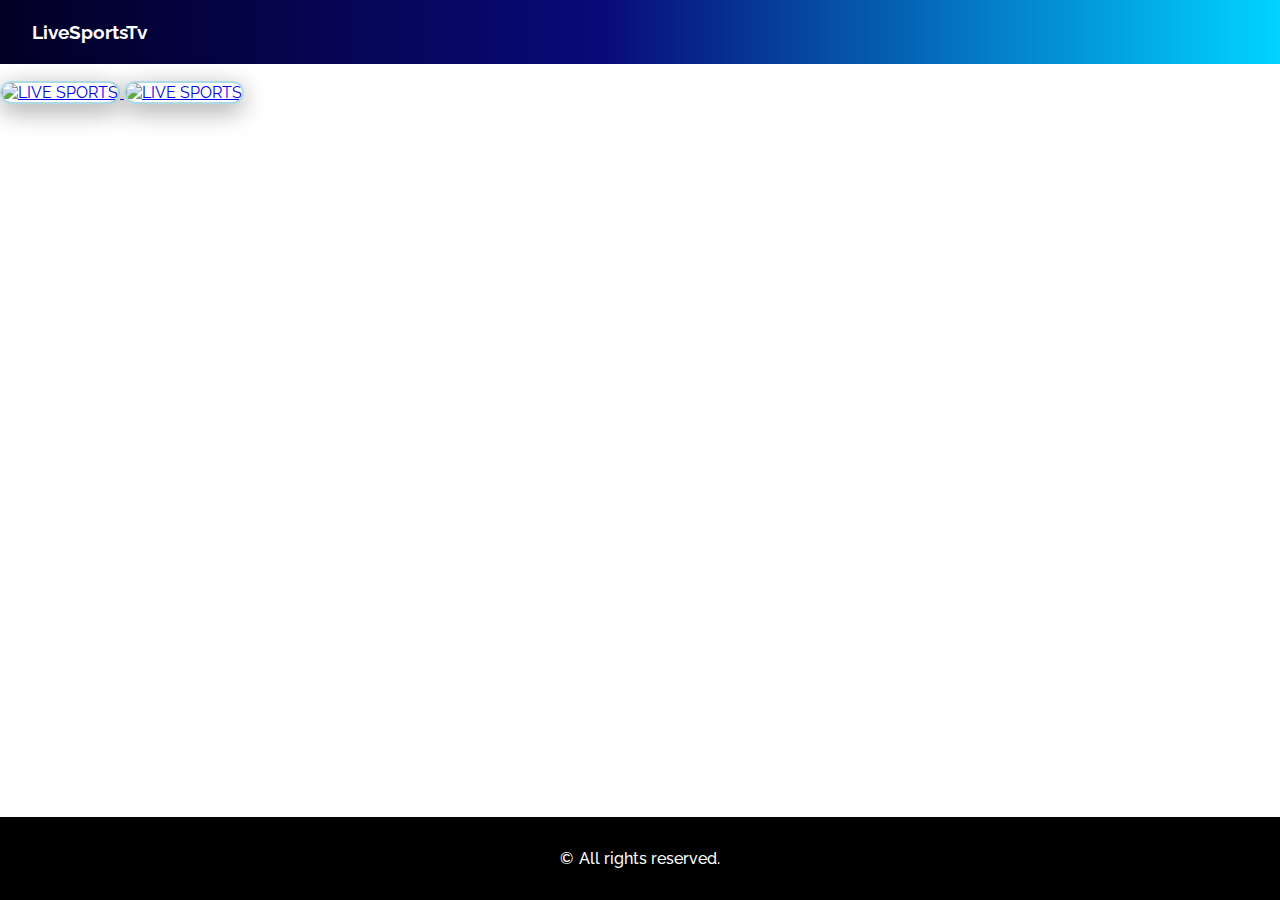
==== index.html @ c9d452a0 "link" ====
<!DOCTYPE html>
<html>

<head>
  <meta charset="utf-8">
  <meta name="viewport" content="width=device-width">
  <title>replit</title>
  <link href="style.css" rel="stylesheet" type="text/css" />
</head>

<body>
  
  <section class="top-nav">
    <div>
      <h3>
         LiveSportsTv
      </h3>
       
    </div>
    <input id="menu-toggle" type="checkbox" />
    <label class='menu-button-container' for="menu-toggle">
    <div class='menu-button'></div>
  </label>
    
  </section>
  <div class='Img1'>
<a href="https://cricket.localiptv.tk/HBL_PSL_23/SONY_LIV_LINK1.m3u8"><img src="https://encrypted-tbn0.gstatic.com/images?q=tbn:ANd9GcS2zPuqQ1z4JKcxyRIoTdU573qDVNbIj_TQyA&usqp=CAU" alt="LIVE SPORTS"</a> 
  <a href="#"><img src="https://encrypted-tbn0.gstatic.com/images?q=tbn:ANd9GcSMt7y5xP3MQbUAivLPFPl34pgBMyyWGRHFYg&usqp=CAU" alt="LIVE SPORTS"</a>
  </div>

<div class="footer">&copy;<span id="year"> </span><span> All rights reserved.</span></div>



  
  
  
  <script src="script.js"></script>

  <!--
  This script places a badge on your repl's full-browser view back to your repl's cover
  page. Try various colors for the theme: dark, light, red, orange, yellow, lime, green,
  teal, blue, blurple, magenta, pink!
  -->
  <script src="https://replit.com/public/js/replit-badge-v2.js" theme="dark" position="bottom-right"></script>
</body>

</html>
---- style.css ----
@import url(https://fonts.googleapis.com/css?family=Raleway);
h2 {
  vertical-align: center;
  text-align: center;
}

html, body {
  margin: 0;
  height: 100%;
}

* {
  font-family: "Raleway";
  box-sizing: border-box;
}

.top-nav {
  display: flex;
  flex-direction: row;
  align-items: center;
  justify-content: space-between;
  background-color: #00BAF0;

  background: rgb(131,58,180);
background: linear-gradient(90deg, rgba(2,0,36,1) 0%, rgba(9,9,121,1) 47%, rgba(0,212,255,1) 100%);
  /*background: linear-gradient(to left, #f46b45, #eea849);
  /* W3C, IE 10+/ Edge, Firefox 16+, Chrome 26+, Opera 12+, Safari 7+ */
  color: #FFF;
  height: 60px;
  padding: 2em;


}

.menu {
  display: flex;
  flex-direction: row;
  list-style-type: none;
  margin: 0;
  padding: 0;
}

.menu > li {
  margin: 0 1rem;
}

.menu-button-container {
  display: none;
  height: 100%;
  width: 30px;
  cursor: pointer;
  flex-direction: column;
  justify-content: center;
  align-items: center;
}

#menu-toggle {
  display: none;
}

.menu-button,
.menu-button::before,
.menu-button::after {
  display: block;
  background-color: #fff;
  position: absolute;
  height: 4px;
  width: 30px;
  transition: transform 400ms cubic-bezier(0.23, 1, 0.32, 1);
  border-radius: 2px;
}

.menu-button::before {
  content: '';
  margin-top: -8px;
}

.menu-button::after {
  content: '';
  margin-top: 8px;
}

#menu-toggle:checked + .menu-button-container .menu-button::before {
  margin-top: 0px;
  transform: rotate(405deg);
}

#menu-toggle:checked + .menu-button-container .menu-button {
  background: rgba(255, 255, 255, 0);
}

#menu-toggle:checked + .menu-button-container .menu-button::after {
  margin-top: 0px;
  transform: rotate(-405deg);
}

@media (max-width: 700px) {
  .menu-button-container {
    display: flex;
  }
  .menu {
    position: absolute;
    top: 0;
    margin-top: 50px;
    left: 0;
    flex-direction: column;
    width: 100%;
    justify-content: center;
    align-items: center;
  }
  #menu-toggle ~ .menu li {
    height: 0;
    margin: 0;
    padding: 0;
    border: 0;
    transition: height 400ms cubic-bezier(0.23, 1, 0.32, 1);
  }
  #menu-toggle:checked ~ .menu li {
    border: 1px solid #333;
    height: 2.5em;
    padding: 0.5em;
    transition: height 400ms cubic-bezier(0.23, 1, 0.32, 1);
  }
  .menu > li {
    display: flex;
    justify-content: center;
    margin: 0;
    padding: 0.5em 0;
    width: 100%;
    color: white;
    background-color: #222;
  }
  .menu > li:not(:last-child) {
    border-bottom: 1px solid #444;
  }
}

.Img1{
  padding-top: 17px;
  }

img{

  width:393px;
  height: 210px;
  
  border: 2px solid lightblue;
  border-radius: 26px;
   box-shadow: 0 6px 22px 0 rgba(0, 0, 0, 0.2), 0 8px 30px 0 rgba(0, 0, 0, 0.19);}





:root {
  box-sizing: border-box;
  margin: 0;
  padding: 0;
  font-family: sans-serif;
}
body {
  height: 33vh;
  overflow: hidden;
}
.footer {
  position: absolute;
  bottom: 0;
  left: 0;
  right: 0;
  padding: 2rem;
  background: black;
  color: white;
  font-weight: 500;
  display: flex;
  justify-content: center;
  align-items: center;
  gap: 0.2rem;
  }
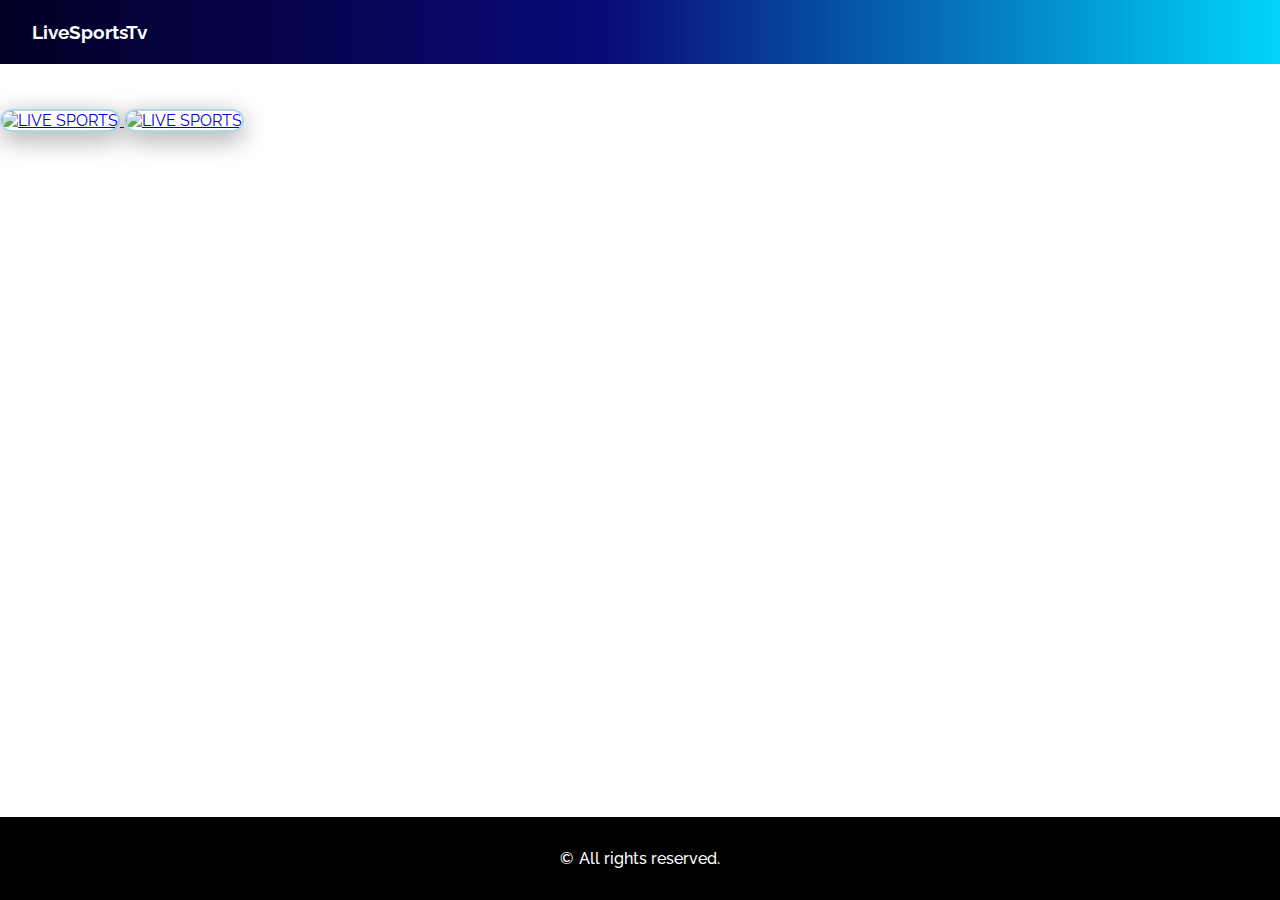
==== commit 19a23571: "Link" ====
--- a/index.html
+++ b/index.html
@@ -4,7 +4,7 @@
 <head>
   <meta charset="utf-8">
   <meta name="viewport" content="width=device-width">
-  <title>replit</title>
+  <title>EBADTV</title>
   <link href="style.css" rel="stylesheet" type="text/css" />
 </head>
 
@@ -25,7 +25,7 @@
   </section>
   <div class='Img1'>
 <a href="https://cricket.localiptv.tk/HBL_PSL_23/SONY_LIV_LINK1.m3u8"><img src="https://encrypted-tbn0.gstatic.com/images?q=tbn:ANd9GcS2zPuqQ1z4JKcxyRIoTdU573qDVNbIj_TQyA&usqp=CAU" alt="LIVE SPORTS"</a> 
-  <a href="#"><img src="https://encrypted-tbn0.gstatic.com/images?q=tbn:ANd9GcSMt7y5xP3MQbUAivLPFPl34pgBMyyWGRHFYg&usqp=CAU" alt="LIVE SPORTS"</a>
+  <a href="https://football.localiptv.tk/UEFA_Champions_League_CHANNEL_1.m3u8"><img src="https://encrypted-tbn0.gstatic.com/images?q=tbn:ANd9GcSMt7y5xP3MQbUAivLPFPl34pgBMyyWGRHFYg&usqp=CAU" alt="LIVE SPORTS"</a>
   </div>
 
 <div class="footer">&copy;<span id="year"> </span><span> All rights reserved.</span></div>
@@ -37,12 +37,7 @@
   
   <script src="script.js"></script>
 
-  <!--
-  This script places a badge on your repl's full-browser view back to your repl's cover
-  page. Try various colors for the theme: dark, light, red, orange, yellow, lime, green,
-  teal, blue, blurple, magenta, pink!
-  -->
-  <script src="https://replit.com/public/js/replit-badge-v2.js" theme="dark" position="bottom-right"></script>
+
 </body>
 
 </html>--- a/style.css
+++ b/style.css
@@ -136,7 +136,7 @@
 }
 
 .Img1{
-  padding-top: 17px;
+  padding-top: 45px;
   }
 
 img{
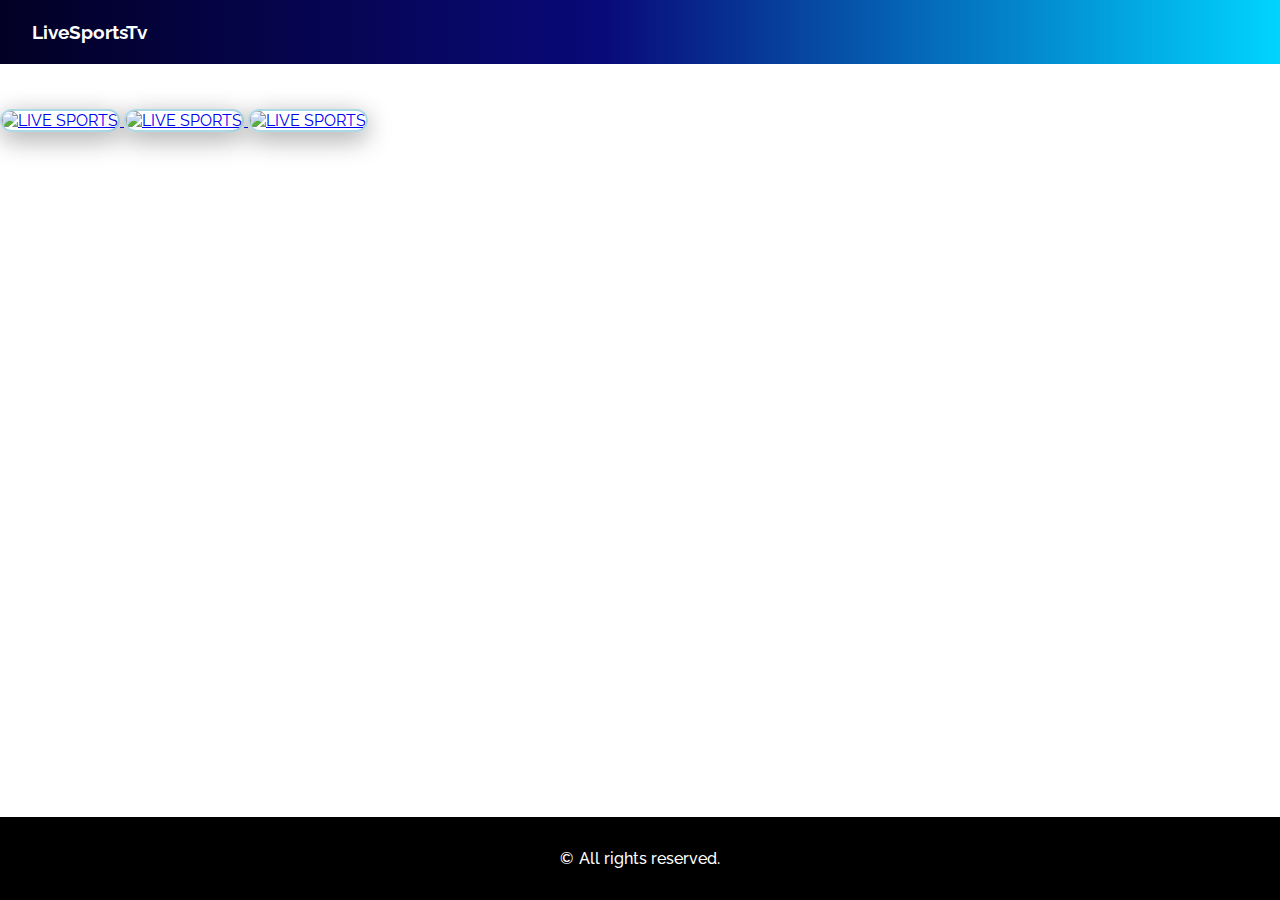
==== commit f8a38148: "Link" ====
--- a/index.html
+++ b/index.html
@@ -26,6 +26,7 @@
   <div class='Img1'>
 <a href="https://cricket.localiptv.tk/HBL_PSL_23/SONY_LIV_LINK1.m3u8"><img src="https://encrypted-tbn0.gstatic.com/images?q=tbn:ANd9GcS2zPuqQ1z4JKcxyRIoTdU573qDVNbIj_TQyA&usqp=CAU" alt="LIVE SPORTS"</a> 
   <a href="https://football.localiptv.tk/UEFA_Champions_League_CHANNEL_1.m3u8"><img src="https://encrypted-tbn0.gstatic.com/images?q=tbn:ANd9GcSMt7y5xP3MQbUAivLPFPl34pgBMyyWGRHFYg&usqp=CAU" alt="LIVE SPORTS"</a>
+    <a href="https://video-weaver.sin04.hls.ttvnw.net/v1/playlist/[base64].m3u8"><img src="https://encrypted-tbn0.gstatic.com/images?q=tbn:ANd9GcSMt7y5xP3MQbUAivLPFPl34pgBMyyWGRHFYg&usqp=CAU" alt="LIVE SPORTS"</a>
   </div>
 
 <div class="footer">&copy;<span id="year"> </span><span> All rights reserved.</span></div>
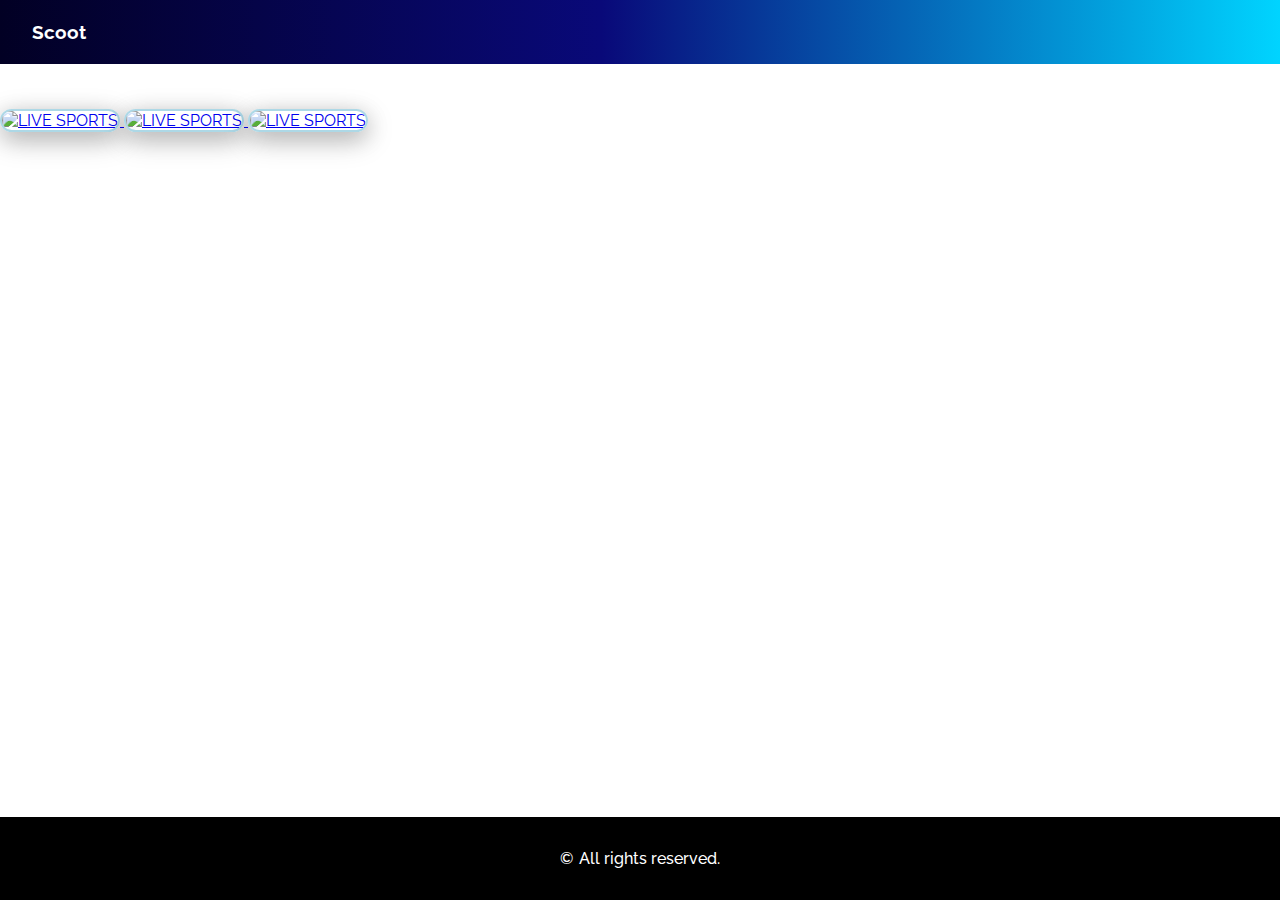
==== commit 14a50be6: "Link" ====
--- a/index.html
+++ b/index.html
@@ -6,6 +6,8 @@
   <meta name="viewport" content="width=device-width">
   <title>EBADTV</title>
   <link href="style.css" rel="stylesheet" type="text/css" />
+  <script async src="https://pagead2.googlesyndication.com/pagead/js/adsbygoogle.js?client=ca-pub-7550101877740697"
+     crossorigin="anonymous"></script>
 </head>
 
 <body>
@@ -13,7 +15,7 @@
   <section class="top-nav">
     <div>
       <h3>
-         LiveSportsTv
+         Scoot
       </h3>
        
     </div>
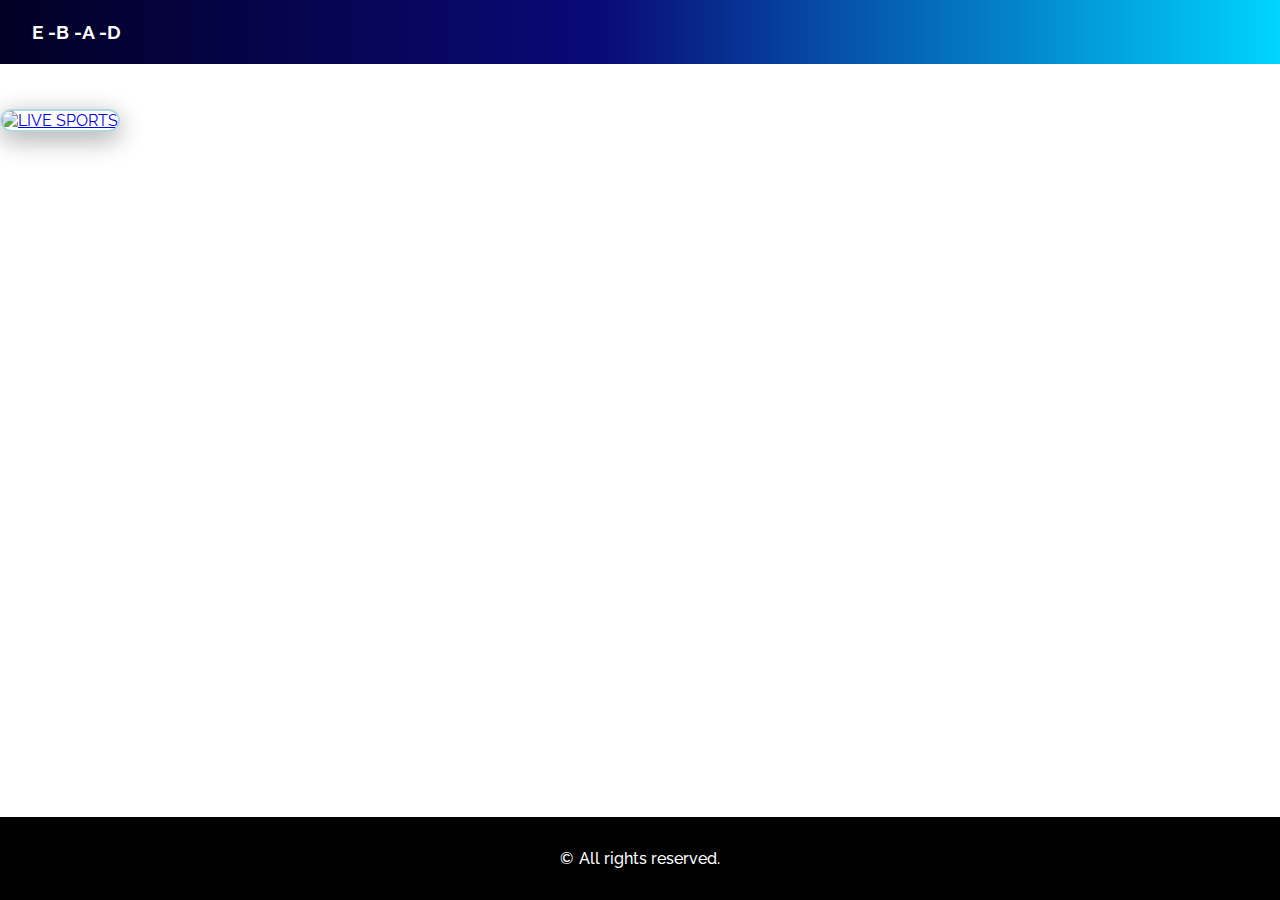
==== commit 202f67f5: "Change" ====
--- a/index.html
+++ b/index.html
@@ -15,7 +15,7 @@
   <section class="top-nav">
     <div>
       <h3>
-         Scoot
+         E -B -A -D
       </h3>
        
     </div>
@@ -26,9 +26,7 @@
     
   </section>
   <div class='Img1'>
-<a href="https://cricket.localiptv.tk/HBL_PSL_23/SONY_LIV_LINK1.m3u8"><img src="https://encrypted-tbn0.gstatic.com/images?q=tbn:ANd9GcS2zPuqQ1z4JKcxyRIoTdU573qDVNbIj_TQyA&usqp=CAU" alt="LIVE SPORTS"</a> 
-  <a href="https://football.localiptv.tk/UEFA_Champions_League_CHANNEL_1.m3u8"><img src="https://encrypted-tbn0.gstatic.com/images?q=tbn:ANd9GcSMt7y5xP3MQbUAivLPFPl34pgBMyyWGRHFYg&usqp=CAU" alt="LIVE SPORTS"</a>
-    <a href="https://video-weaver.sin04.hls.ttvnw.net/v1/playlist/[base64].m3u8"><img src="https://encrypted-tbn0.gstatic.com/images?q=tbn:ANd9GcSMt7y5xP3MQbUAivLPFPl34pgBMyyWGRHFYg&usqp=CAU" alt="LIVE SPORTS"</a>
+<a href="https://tv-ebad.netlify.app/livesports"target="myiframe"><img src="https://encrypted-tbn0.gstatic.com/images?q=tbn:ANd9GcS0y1vcfv-s3D_AQfdzuATG6BW0p8tW13bErA&usqp=CAU" alt="LIVE SPORTS"</a> 
   </div>
 
 <div class="footer">&copy;<span id="year"> </span><span> All rights reserved.</span></div>
